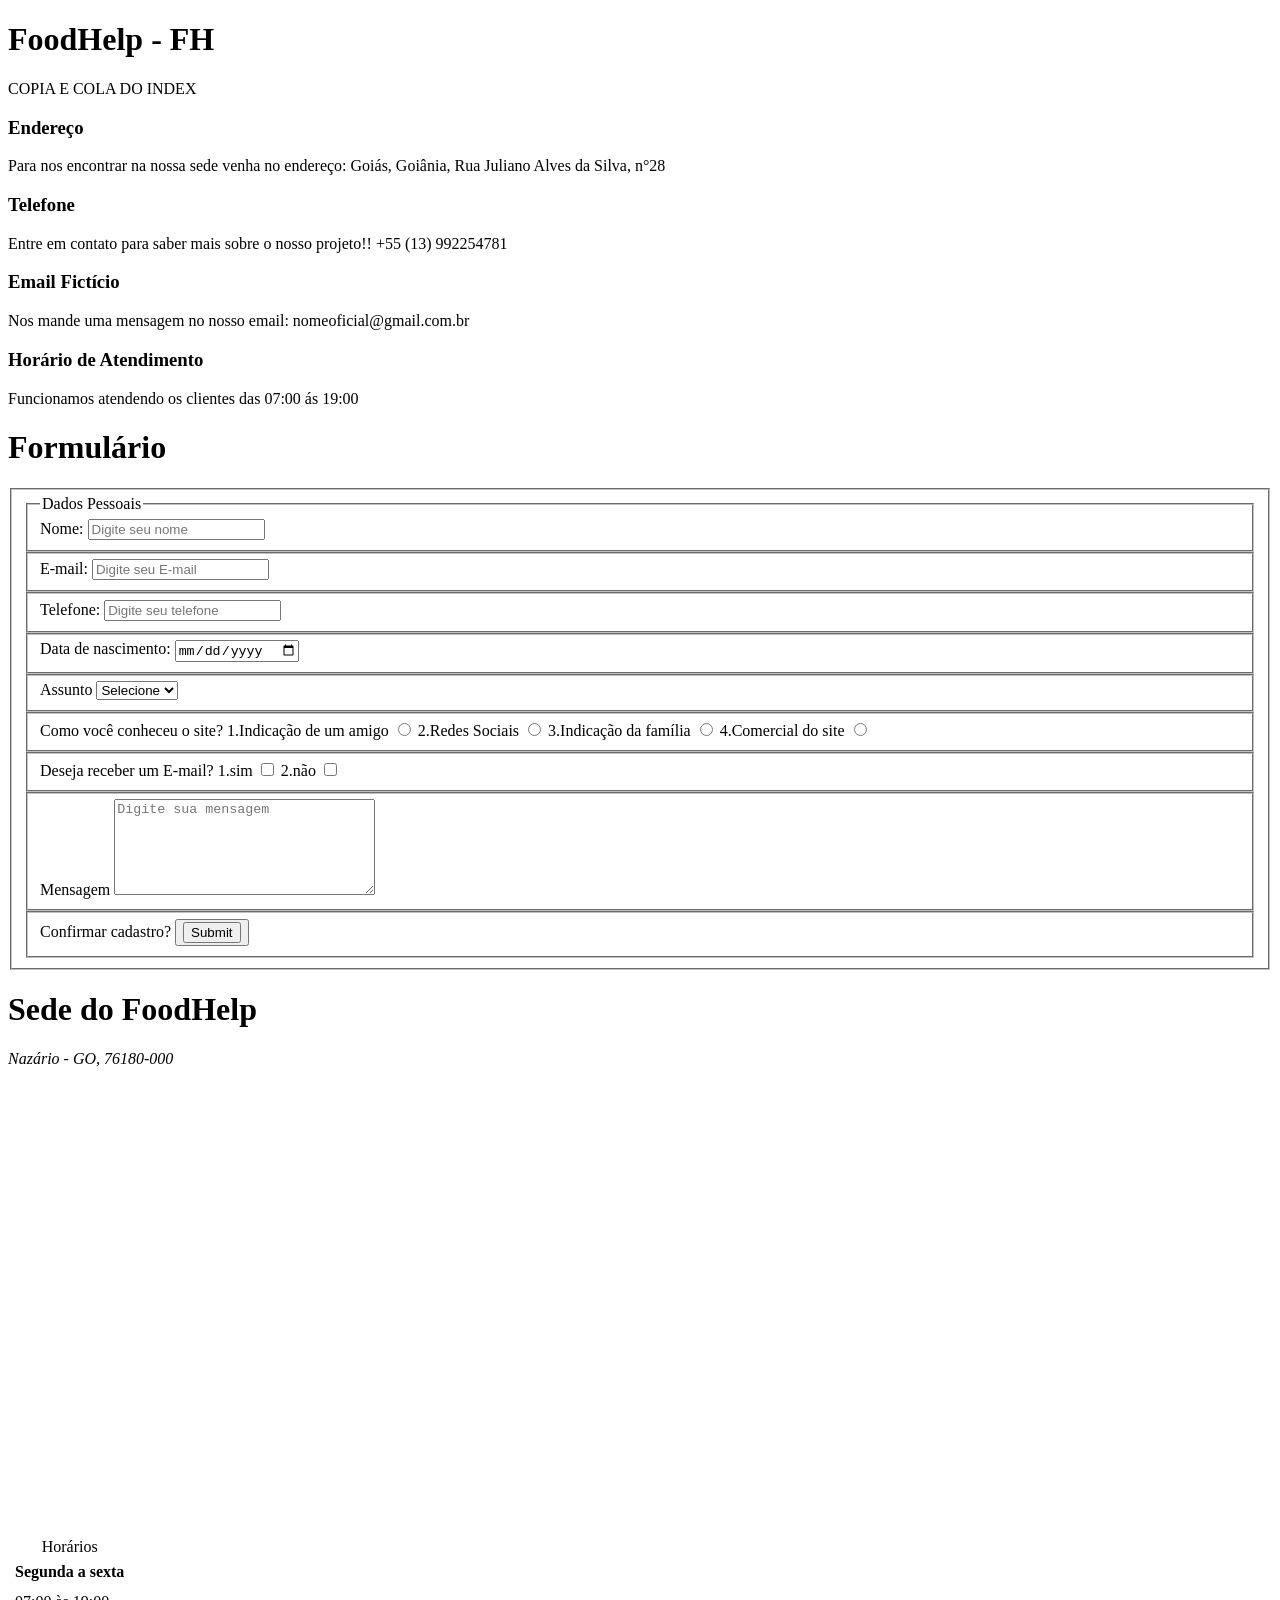
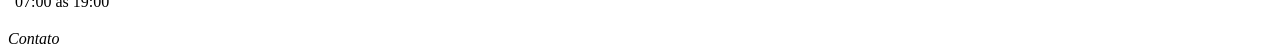
==== contato.html @ c270ea3e "contato contato v4" ====
<!DOCTYPE html>
<html lang="pt-br">
<head>
    <meta charset="UTF-8">
    <meta name="viewport" content="width=device-width, initial-scale=1.0">
    <title>FH - FoodHelp</title>
    <link rel="stylesheet" href="contato-style.css">
</head>
<body>
    <!--
- Atributos: min, max




    -->
    <div>
        <h1>FoodHelp - FH</h1>
        <p>COPIA E COLA DO INDEX</p>
        <h3>Endereço</h3>
        <p>Para nos encontrar na nossa sede venha no endereço: Goiás, Goiânia, Rua Juliano Alves da Silva, n°28</p>
        <h3>Telefone</h3>
        <p>Entre em contato para saber mais sobre o nosso projeto!! +55 (13) 992254781</p>
        <h3>Email Fictício</h3>
        <p> Nos mande uma mensagem no nosso email: nomeoficial@gmail.com.br</p>
        <h3>Horário de Atendimento</h3>
        <p>Funcionamos atendendo os clientes das 07:00 ás 19:00</p>
    </div>
    <header>
       <h1> Formulário</h1> 
    </header>
    <main>
        <div>
           <form>
            <fieldset>

            <fieldset>
            <legend>Dados Pessoais</legend>

            <label for = "nome">Nome:</label>
            <input type = "text" id = "nome" placeholder="Digite seu nome"
            Nome="nome" required> 
            </fieldset>

            <fieldset>
            <label for = "email">E-mail:</label>
            <input type = "email" id = "email" placeholder="Digite seu E-mail"
            E-mail="email" required> 
            </fieldset>

            <fieldset>
            <label for = "telefone">Telefone:</label>
            <input type = "tel" id = "telefone" placeholder="Digite seu telefone"
            Telefone="telefone" required> 
            </fieldset>

            <fieldset>
            <label for = "data">Data de nascimento:</label>
            <input type = "date" id = "data"
            tdate="data" required> 
            </fieldset>

            <fieldset>
            <label for="assunto">Assunto</label>
            <select name="assunto" id="denuncia">
            <option value ="selecione" >Selecione</option>
            <option value ="voluntario">Voluntário</option>
            <option value ="parceria">Parceria</option>
            <option value ="Imprensa">Imprensa</option>
            <option value ="denuncia">Denuncia</option>
            <option value ="ong">ONG</option>
            </select>
            </fieldset>

            <fieldset>
            <label for = "motivo">Como você conheceu o site? 1.Indicação de um amigo</label>
            <input type = "radio" id="motivo" name="Motivo">
            <label for = "Redes-sociais">2.Redes Sociais</label>
            <input type="radio" id="Redes-sociais" name="Motivo"> 
            <label for = "ind-fami">3.Indicação da família</label>
            <input type="radio" id="ind-fami" name="Motivo"> 
            <label for = "Comercial">4.Comercial do site</label>
            <input type="radio" id="Comercial" name="Motivo"> 
            </fieldset>

            <fieldset>
            <label for = "letter">Deseja receber um E-mail? 1.sim</label>
            <input type="checkbox" id="letter" name="Motivo"> 
            <label for = "letter">2.não</label>
            <input type="checkbox" id="letter" name="Motivo"> 
            </fieldset>

            <fieldset>
            <label for="mensagem">Mensagem</label>
            <textarea name="mensagem" id="mensagem" cols="30" rows="6" placeholder="Digite sua mensagem"></textarea>
            </fieldset>

            <fieldset>
            <label for="enviar">Confirmar cadastro?</label>
            <button>
            <input type="submit" id="enviar">
            </button>
            </fieldset>

            </fieldset>

            
           </form>
        </div>
        <div>
             <h1>
                
                    Sede do FoodHelp
                
             </h1>
            <p><address>Nazário - GO, 76180-000</address></p>
            <iframe src="https://www.google.com/maps/embed?pb=!1m18!1m12!1m3!1d15295.247071002786!2d-49.89737468559034!3d-16.58597983175588!2m3!1f0!2f0!3f0!3m2!1i1024!2i768!4f13.1!3m3!1m2!1s0x935e052dd9296b67%3A0x4b4ffd370a15070d!2sNaz%C3%A1rio%2C%20GO%2C%2076180-000!5e0!3m2!1spt-BR!2sbr!4v1782132906008!5m2!1spt-BR!2sbr" width="600" height="450" style="border:0;" allowfullscreen="" loading="lazy" referrerpolicy="no-referrer-when-downgrade" title="sede-do-fh"></iframe>
        </div>
        <div>
            <table cellspacing="2px" cellpadding="5px">
                <caption>Horários</caption>
                <thead class="TheadT">
                    <tr>
                        <th>
                            Segunda a sexta
                        </th>
                    </tr>
                </thead>
                <tbody class="TbodyT">
                    <tr>
                        <td>07:00 às 19:00</td>
                    </tr>
                </tbody>
                <tfoot class="TfootT">
                    <tr>
                        <td></td>
                    </tr>
                </tfoot>
            </table>
        </div>
    </main>
    <footer>
        <address>Contato</address>
    </footer>
</body>
</html>
---- contato-style.css ----
.TheadT {
    border: solid
}
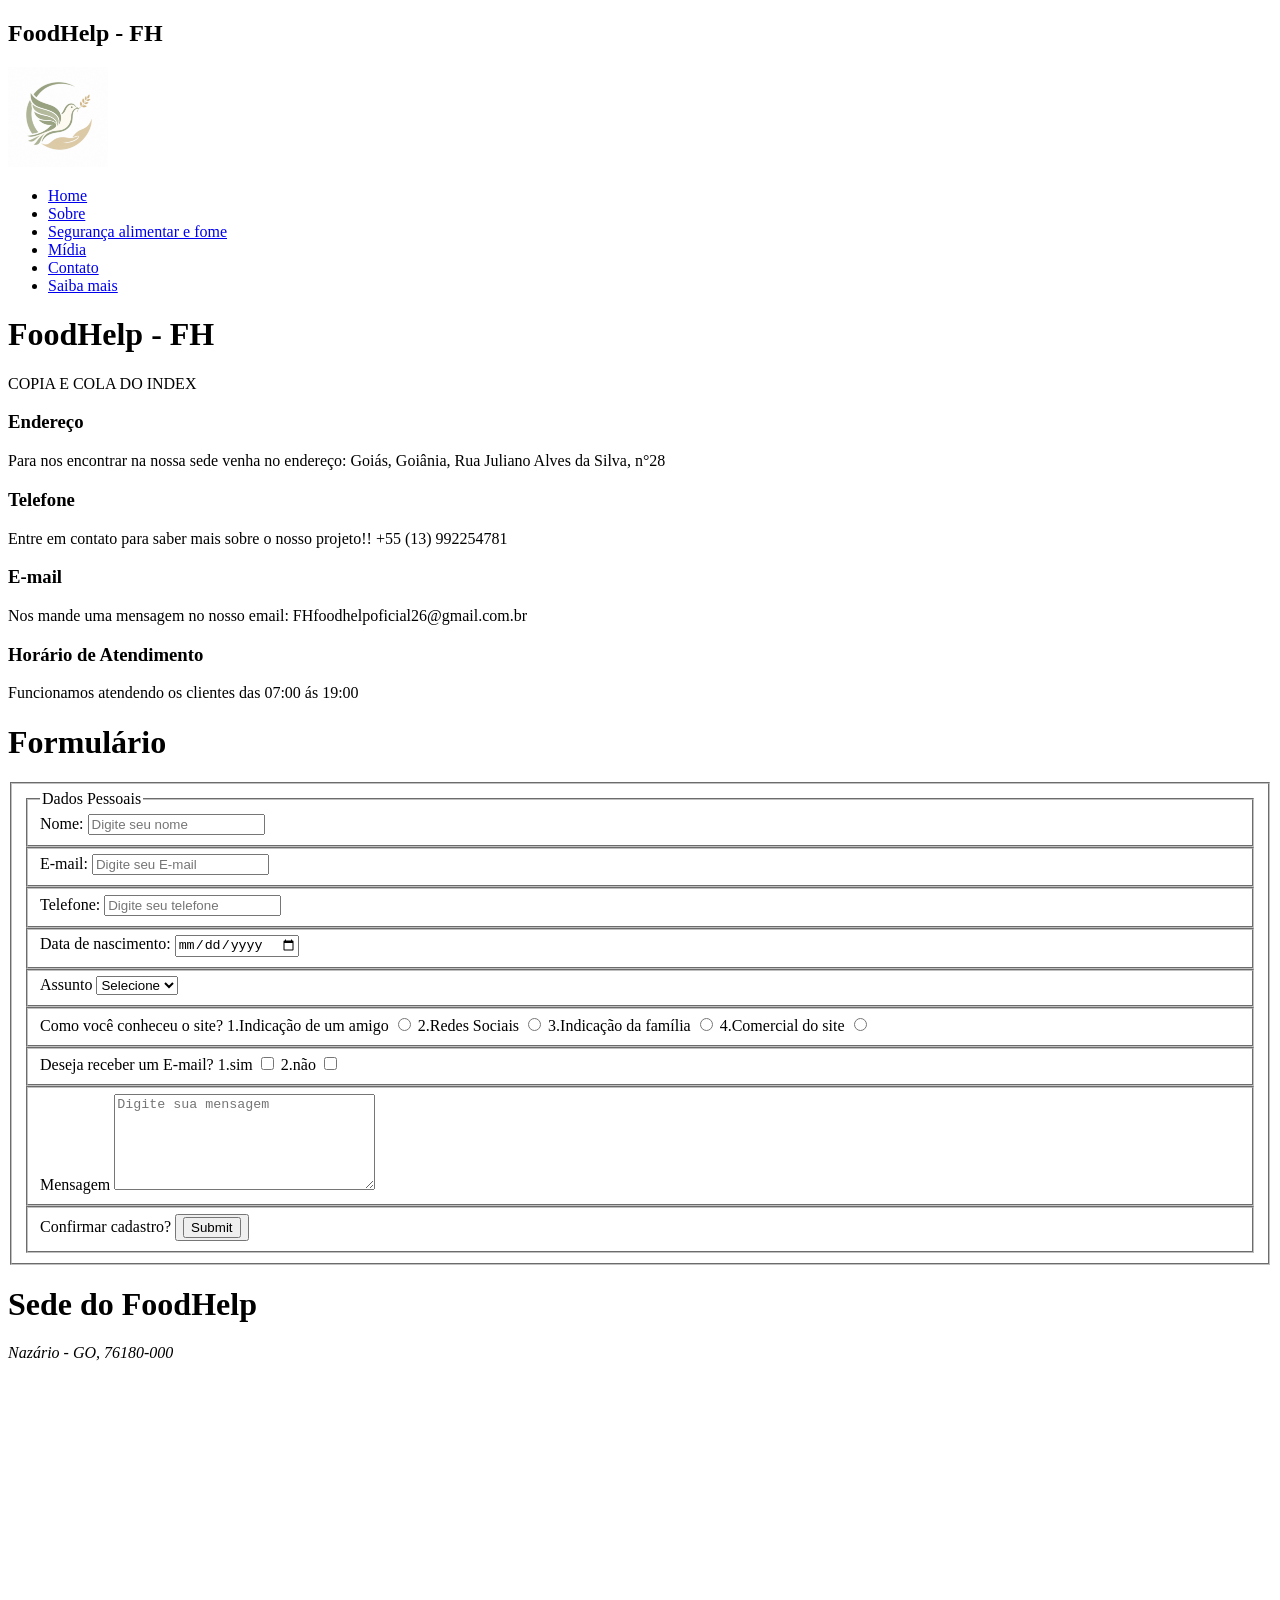
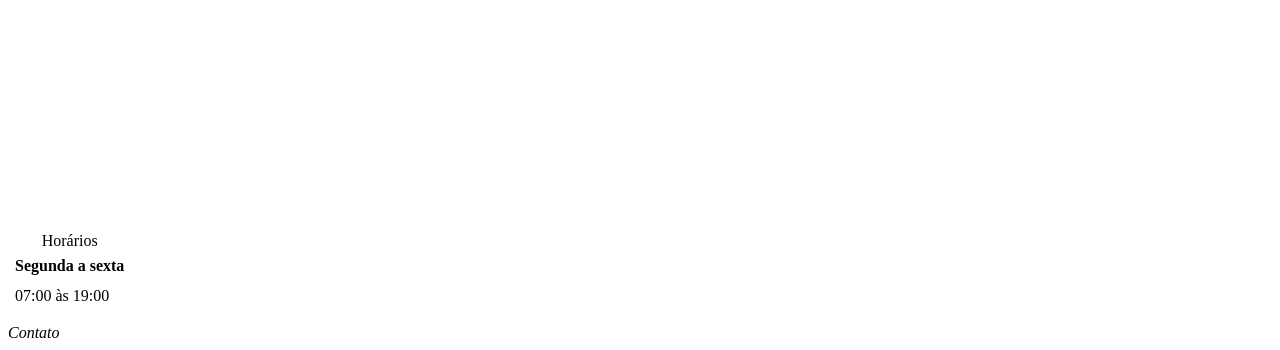
==== commit cdb15adb: "contato.html V5" ====
--- a/contato.html
+++ b/contato.html
@@ -14,23 +14,47 @@
 
 
     -->
-    <div>
-        <h1>FoodHelp - FH</h1>
-        <p>COPIA E COLA DO INDEX</p>
-        <h3>Endereço</h3>
-        <p>Para nos encontrar na nossa sede venha no endereço: Goiás, Goiânia, Rua Juliano Alves da Silva, n°28</p>
-        <h3>Telefone</h3>
-        <p>Entre em contato para saber mais sobre o nosso projeto!! +55 (13) 992254781</p>
-        <h3>Email Fictício</h3>
-        <p> Nos mande uma mensagem no nosso email: nomeoficial@gmail.com.br</p>
-        <h3>Horário de Atendimento</h3>
-        <p>Funcionamos atendendo os clientes das 07:00 ás 19:00</p>
-    </div>
+    
     <header>
-       <h1> Formulário</h1> 
+
+        <section class="P-inline">
+            <h1>
+                <!-- Nome do projeto/ site-->
+                FoodHelp - FH
+            </h1>
+        </section>
+        <section class="fh-image"><img src="Imgs/WhatsApp Image 2026-06-17 at 07.57.43.jpeg" alt="FH-Image" class="fh-imageB"></section>
+        <section class="Links">
+            <nav>
+                <ul>
+                    <li><a href="index.html">Home</a></li>
+                    <li><a href="sobre.html">Sobre</a></li>
+                    <li><a href="tema.html">Segurança alimentar e fome</a></li>
+                    <li><a href="midia.html">Mídia</a></li>
+                    <li><a href="contato.html">Contato</a></li>
+                    <li><a href="extra.html">Saiba mais</a></li>
+                </ul>
+            </nav>
+        </section>
+
+
+        <div>
+            <h1>FoodHelp - FH</h1>
+            <p>COPIA E COLA DO INDEX</p>
+            <h3>Endereço</h3>
+            <p>Para nos encontrar na nossa sede venha no endereço: Goiás, Goiânia, Rua Juliano Alves da Silva, n°28</p>
+            <h3>Telefone</h3>
+            <p>Entre em contato para saber mais sobre o nosso projeto!! +55 (13) 992254781</p>
+            <h3>E-mail</h3>
+            <p> Nos mande uma mensagem no nosso email: FHfoodhelpoficial26@gmail.com.br</p>
+            <h3>Horário de Atendimento</h3>
+            <p>Funcionamos atendendo os clientes das 07:00 ás 19:00</p>
+        </div>
+       
     </header>
     <main>
         <div>
+            <h1> Formulário</h1> 
            <form>
             <fieldset>
 
--- a/contato-style.css
+++ b/contato-style.css
@@ -1,3 +1,10 @@
 .TheadT {
     border: solid
+}
+
+.fh-imageB {
+    min-width: 50px;
+    max-width: 100px;
+    min-height: 50px;
+    max-height: 100px;
 }
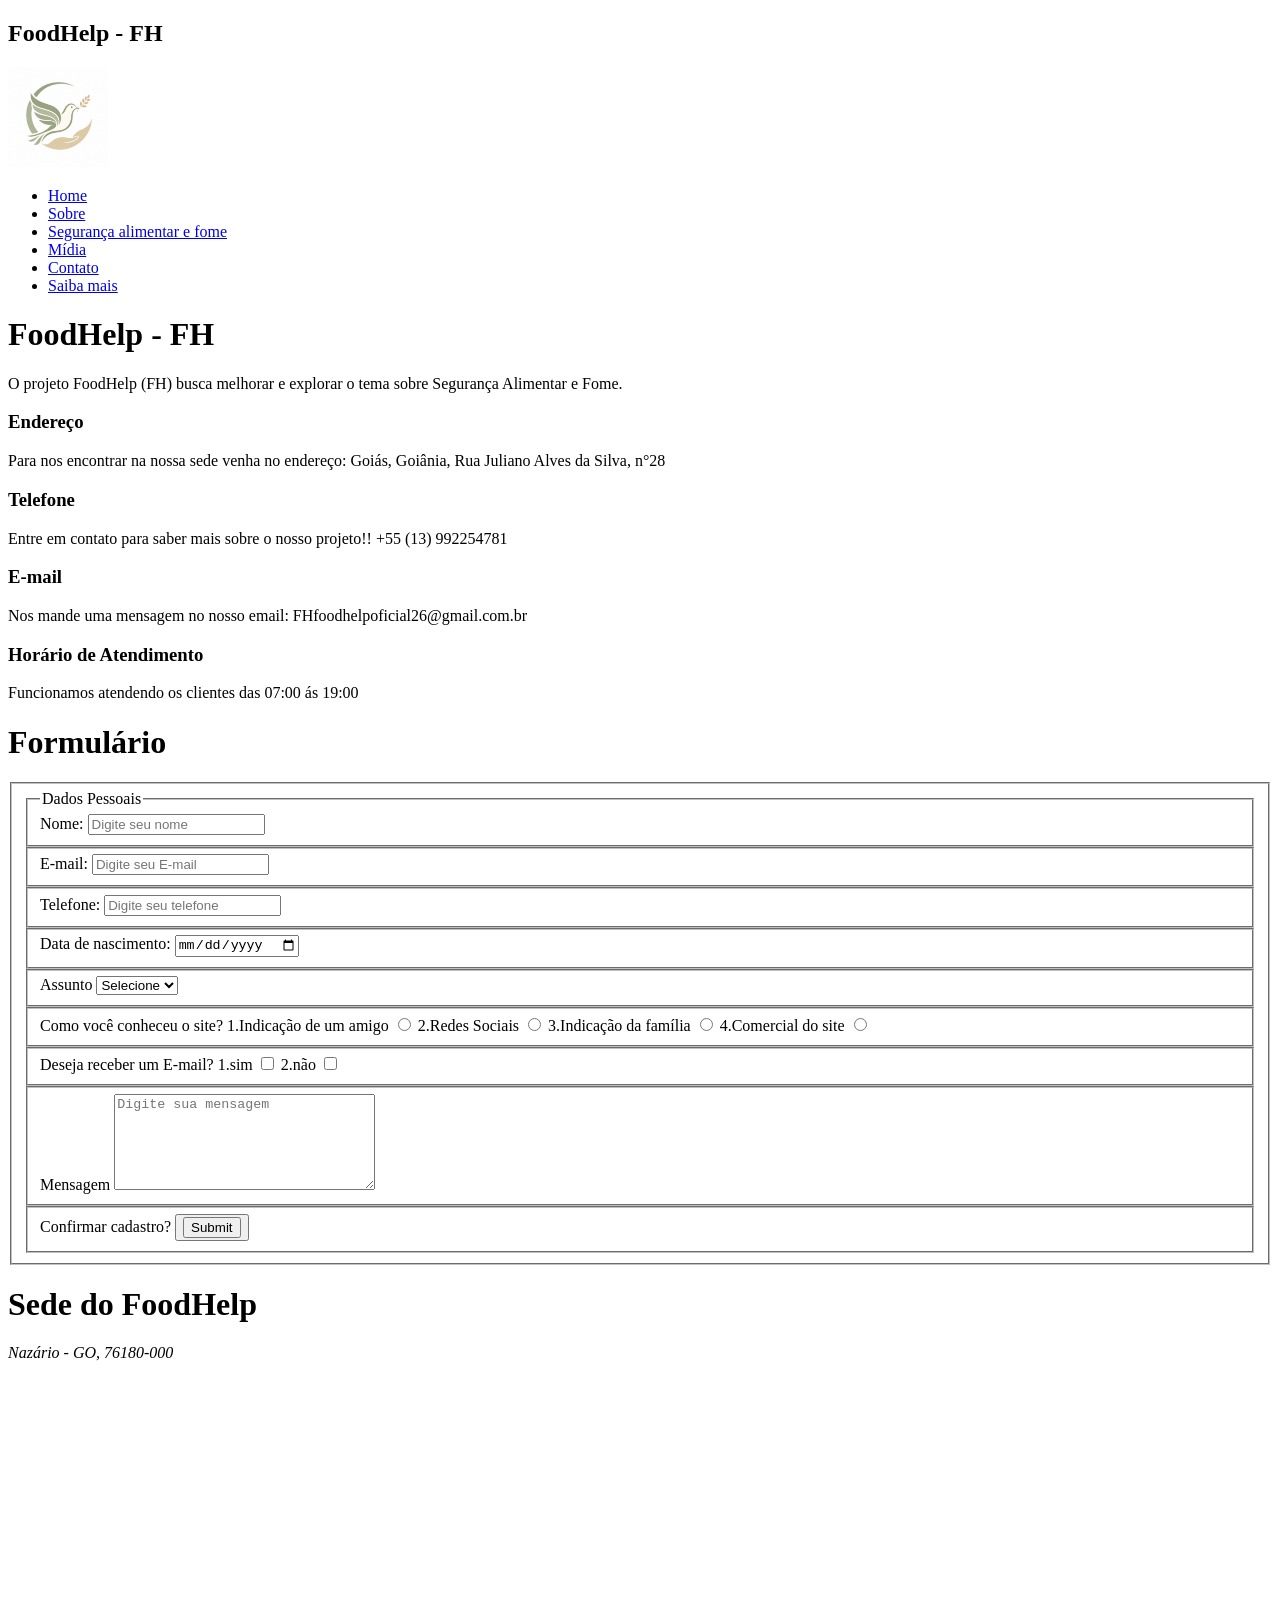
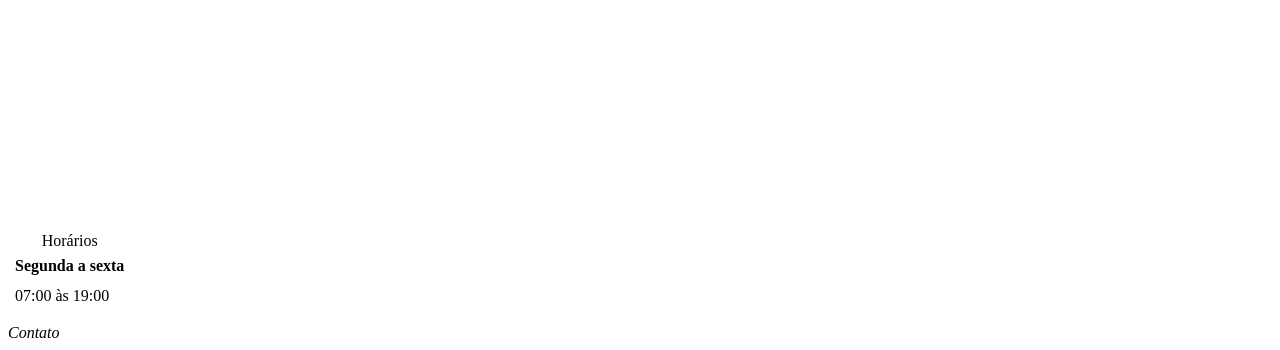
==== commit 8fd91cb3: "contato.html V5.1" ====
--- a/contato.html
+++ b/contato.html
@@ -40,7 +40,9 @@
 
         <div>
             <h1>FoodHelp - FH</h1>
-            <p>COPIA E COLA DO INDEX</p>
+            <p>
+                O projeto FoodHelp (FH) busca melhorar e explorar o tema sobre Segurança Alimentar e Fome.
+            </p>
             <h3>Endereço</h3>
             <p>Para nos encontrar na nossa sede venha no endereço: Goiás, Goiânia, Rua Juliano Alves da Silva, n°28</p>
             <h3>Telefone</h3>
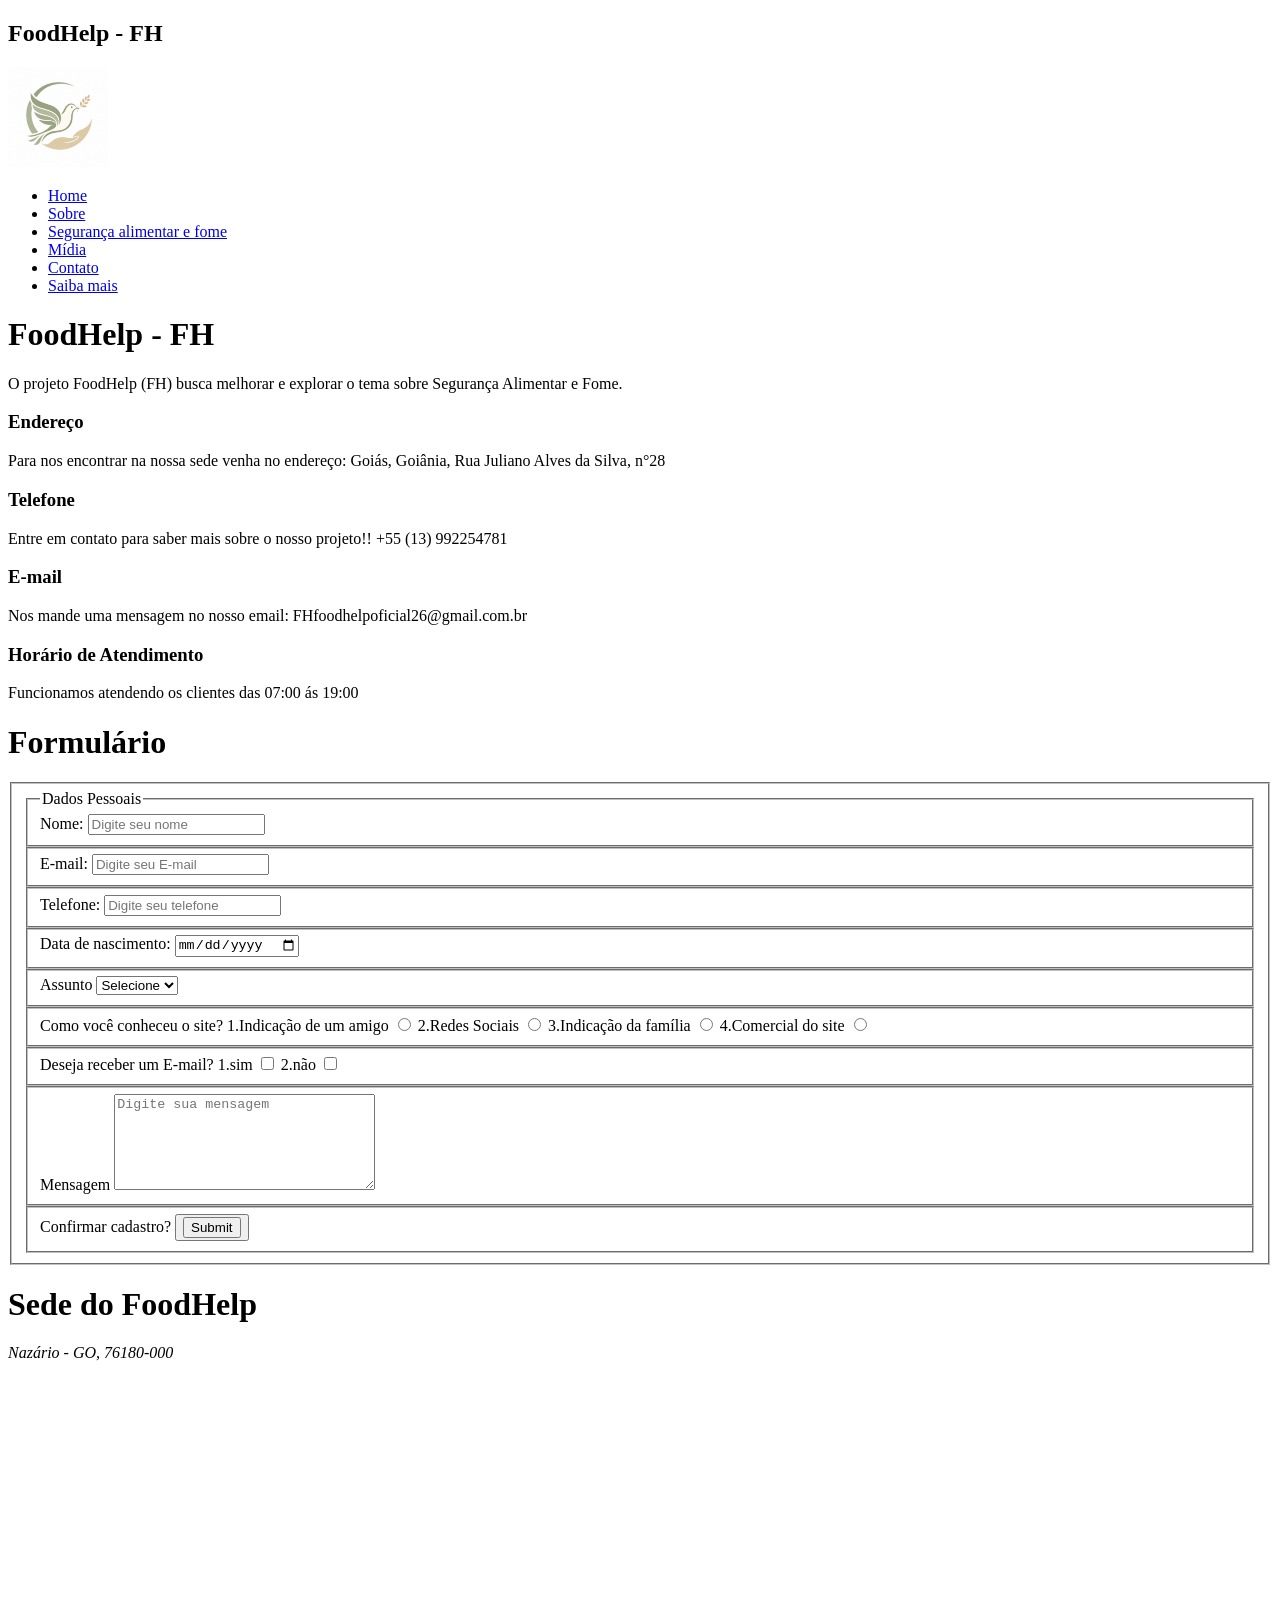
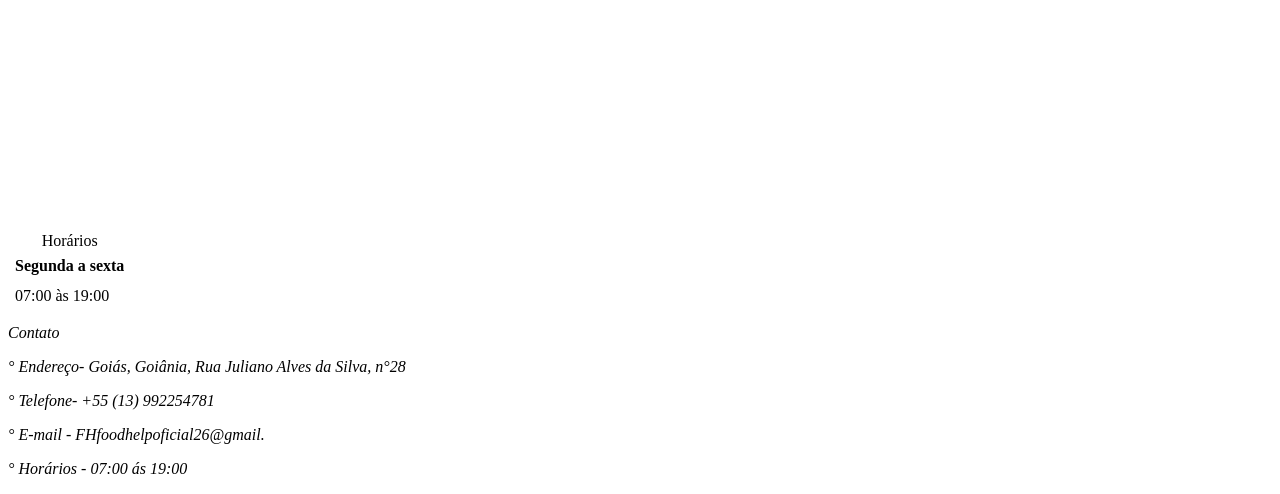
==== commit 563bffa0: "contato.html V5.2" ====
--- a/contato.html
+++ b/contato.html
@@ -166,7 +166,13 @@
         </div>
     </main>
     <footer>
-        <address>Contato</address>
+        <address>
+            Contato
+            <p>° Endereço- Goiás, Goiânia, Rua Juliano Alves da Silva, n°28</p>
+            <p>° Telefone- +55 (13) 992254781</p>
+            <p>° E-mail - FHfoodhelpoficial26@gmail.</p>
+            <p>° Horários - 07:00 ás 19:00</p>
+        </address>
     </footer>
 </body>
 </html>
--- a/contato-style.css
+++ b/contato-style.css
@@ -7,4 +7,4 @@
     max-width: 100px;
     min-height: 50px;
     max-height: 100px;
-}+}
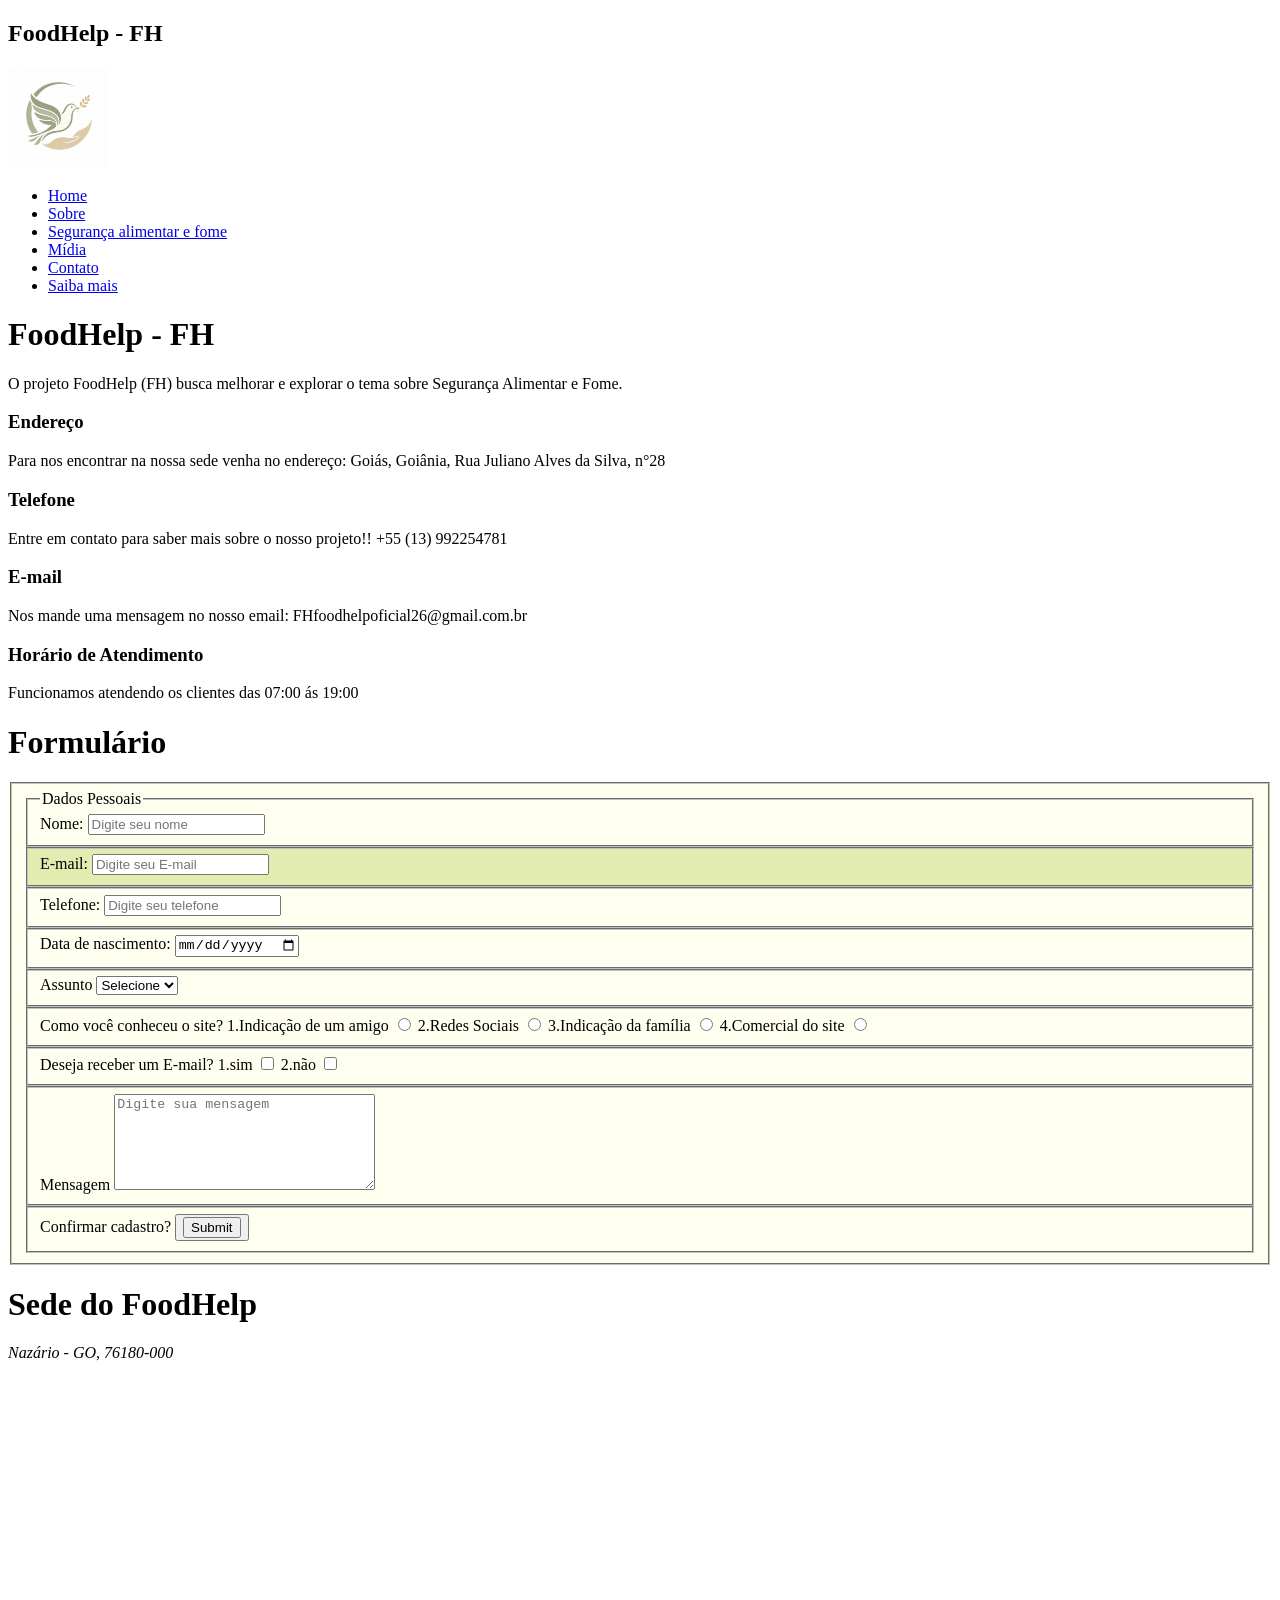
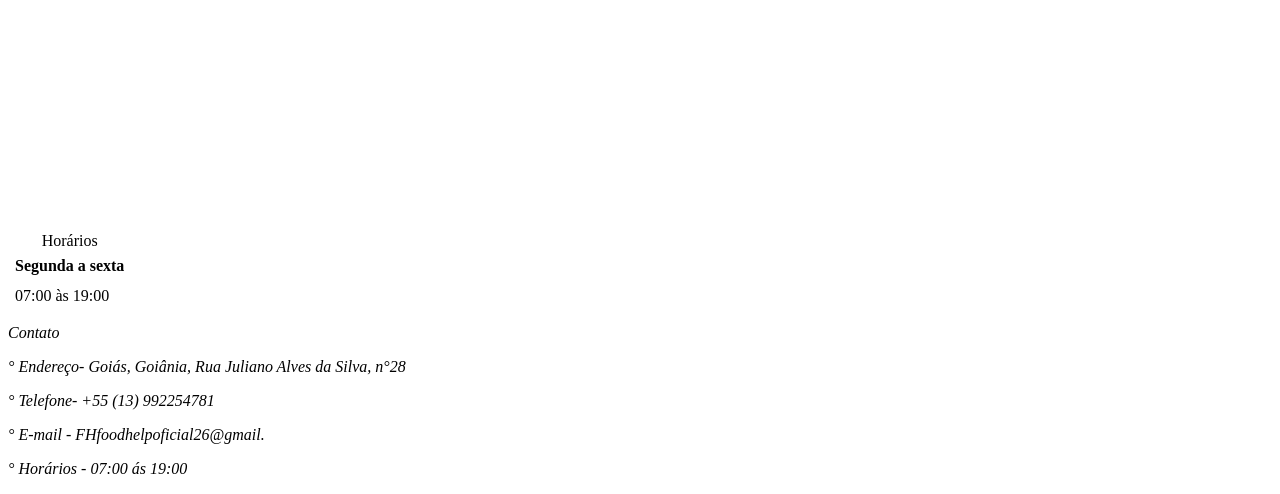
==== commit 87f0911a: "contato.html V6" ====
--- a/contato.html
+++ b/contato.html
@@ -57,7 +57,7 @@
     <main>
         <div>
             <h1> Formulário</h1> 
-           <form>
+           <form class="form">
             <fieldset>
 
             <fieldset>
@@ -68,7 +68,7 @@
             Nome="nome" required> 
             </fieldset>
 
-            <fieldset>
+            <fieldset class="email">
             <label for = "email">E-mail:</label>
             <input type = "email" id = "email" placeholder="Digite seu E-mail"
             E-mail="email" required> 
--- a/contato-style.css
+++ b/contato-style.css
@@ -8,3 +8,10 @@
     min-height: 50px;
     max-height: 100px;
 }
+
+.form {
+    background-color: rgb(255, 255, 240);
+}
+.email {
+    background-color: rgba(160, 190, 22, 0.295);
+}
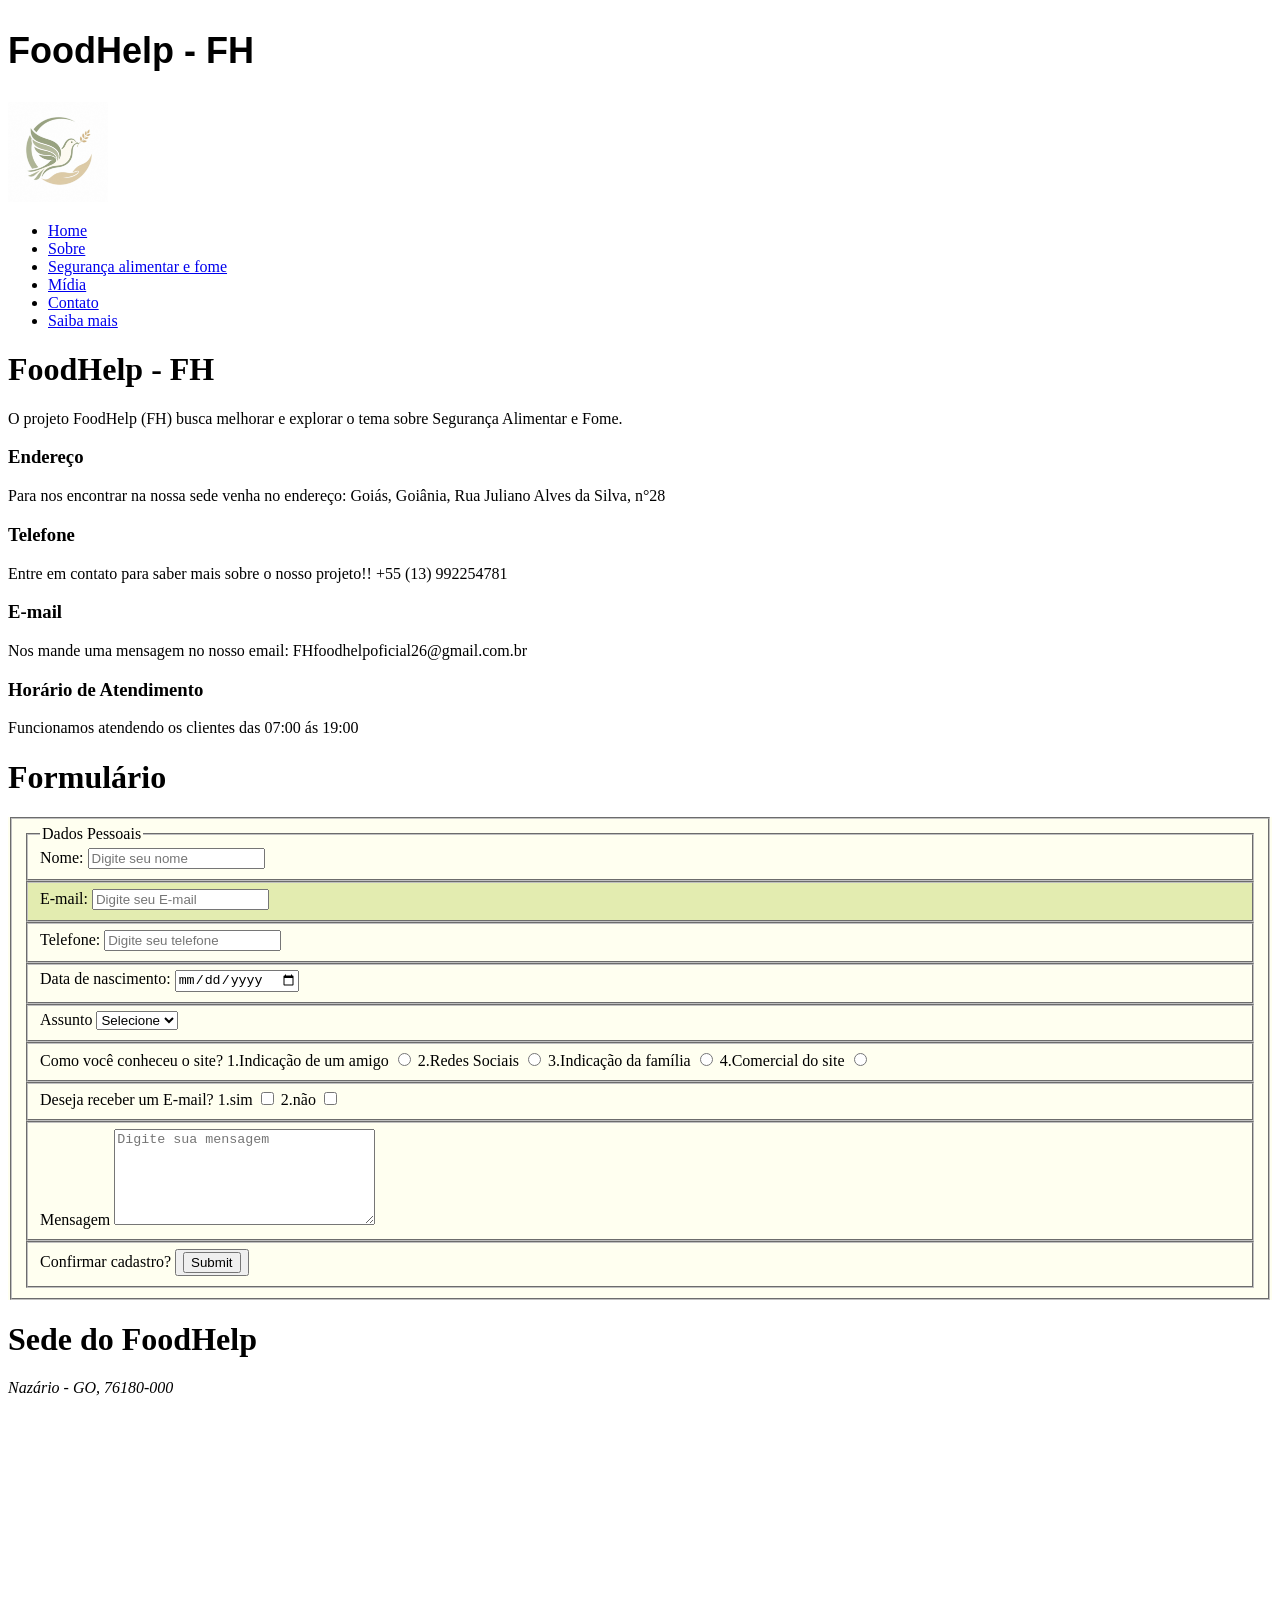
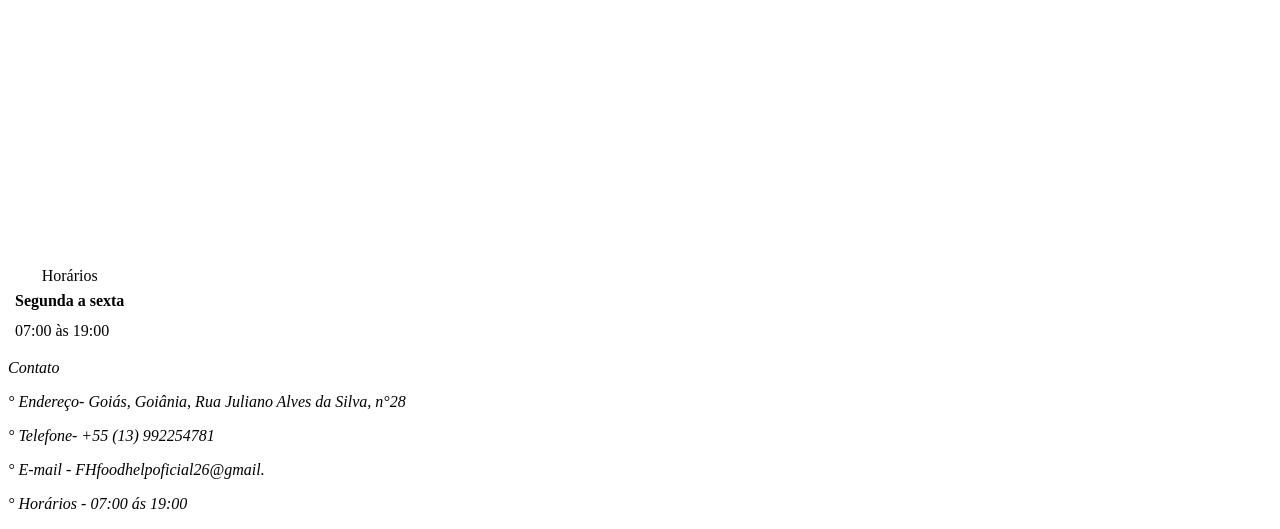
==== commit e2098566: "FH-FoodHelp Junção dos htmls e css. V1" ====
--- a/contato.html
+++ b/contato.html
@@ -4,7 +4,7 @@
     <meta charset="UTF-8">
     <meta name="viewport" content="width=device-width, initial-scale=1.0">
     <title>FH - FoodHelp</title>
-    <link rel="stylesheet" href="contato-style.css">
+    <link rel="stylesheet" href="FH-style.css">
 </head>
 <body>
     <!--
--- a/FH-style.css
+++ b/FH-style.css
@@ -0,0 +1,131 @@
+@charset "UTF-8";
+
+:root {
+  --fonto-C: italic;
+  --fonte: Arial, sans-serif;
+  --extratitulo: 24px;
+  --titulo: 20px;
+  --subtitulo: 18px;
+  --texto: 16px;
+  --comentario: 14px;
+}
+
+.fh-imageB {
+    width:50%;
+}
+
+.Resalva {
+    font-style: var(--fonto-C);
+    font-size: var(--comentario);
+}
+
+.Hero {
+    padding: 5px;
+    background-image: linear-gradient(yellow,beige);
+    background-size: cover;
+    background-position: center;
+    border: black 2px solid;
+    width: auto;
+}
+
+.P-inline {
+    font-family: var(--fonte);
+    font-size: var(--extratitulo);
+    font-weight: bold;
+}
+
+.F-inline {
+    font-family: var(--fonte);
+    font-size: var(--extratitulo);
+}
+
+.Botao-CTA {
+    color: black;
+    font-family: var(--fonte);
+    text-decoration: none;
+    display: inline-block;
+    padding: 10px 16px;
+    background-color: beige;
+    border: 1px solid black;
+}
+
+.HTitle {
+    font-family: var(--fonte);
+    font-size: clamp(2rem, 4vw, 3.5rem);
+    font-weight: bold;
+}
+
+.HStitle {
+    font-family: var(--fonte);
+    font-size: var(--subtitulo);
+    font-weight:lighter;
+}
+
+.DCardtitle {
+    font-family: var(--fonte);
+    font-size: var(--titulo);
+    font-weight: bold;
+}
+
+.DCardtext {
+    font-family: var(--fonte);
+    font-size: var(--subtitulo);
+}
+
+.BQ {
+    font-family: var(--fonte);
+    font-size: var(--comentario);
+}
+
+.Destaque {
+    display: grid;
+    grid-template-columns: repeat(auto-fill, minmax(250px, 1fr));
+    gap: 10px;
+    background-image: linear-gradient(beige,yellow);
+    background-size: cover;
+    background-position: center;
+    border: black 2px solid;
+}
+
+.DCard1,
+.DCard2,
+.DCard3,
+.DCard4 {
+    margin: 5px;
+    padding: 10px;
+    min-width: 20px;
+    max-width: none;
+    display: block;
+}
+
+.Links a:hover,
+.DCard1:hover,
+.DCard2:hover,
+.DCard3:hover,
+.DCard4:hover {
+    opacity: 0.8;
+    transition: 0.3s;
+}
+
+.Rodape {
+    display: block;
+    position: static;
+}
+
+.TheadT {
+    border: solid
+}
+
+.fh-imageB {
+    min-width: 50px;
+    max-width: 100px;
+    min-height: 50px;
+    max-height: 100px;
+}
+
+.form {
+    background-color: rgb(255, 255, 240);
+}
+.email {
+    background-color: rgba(160, 190, 22, 0.295);
+}
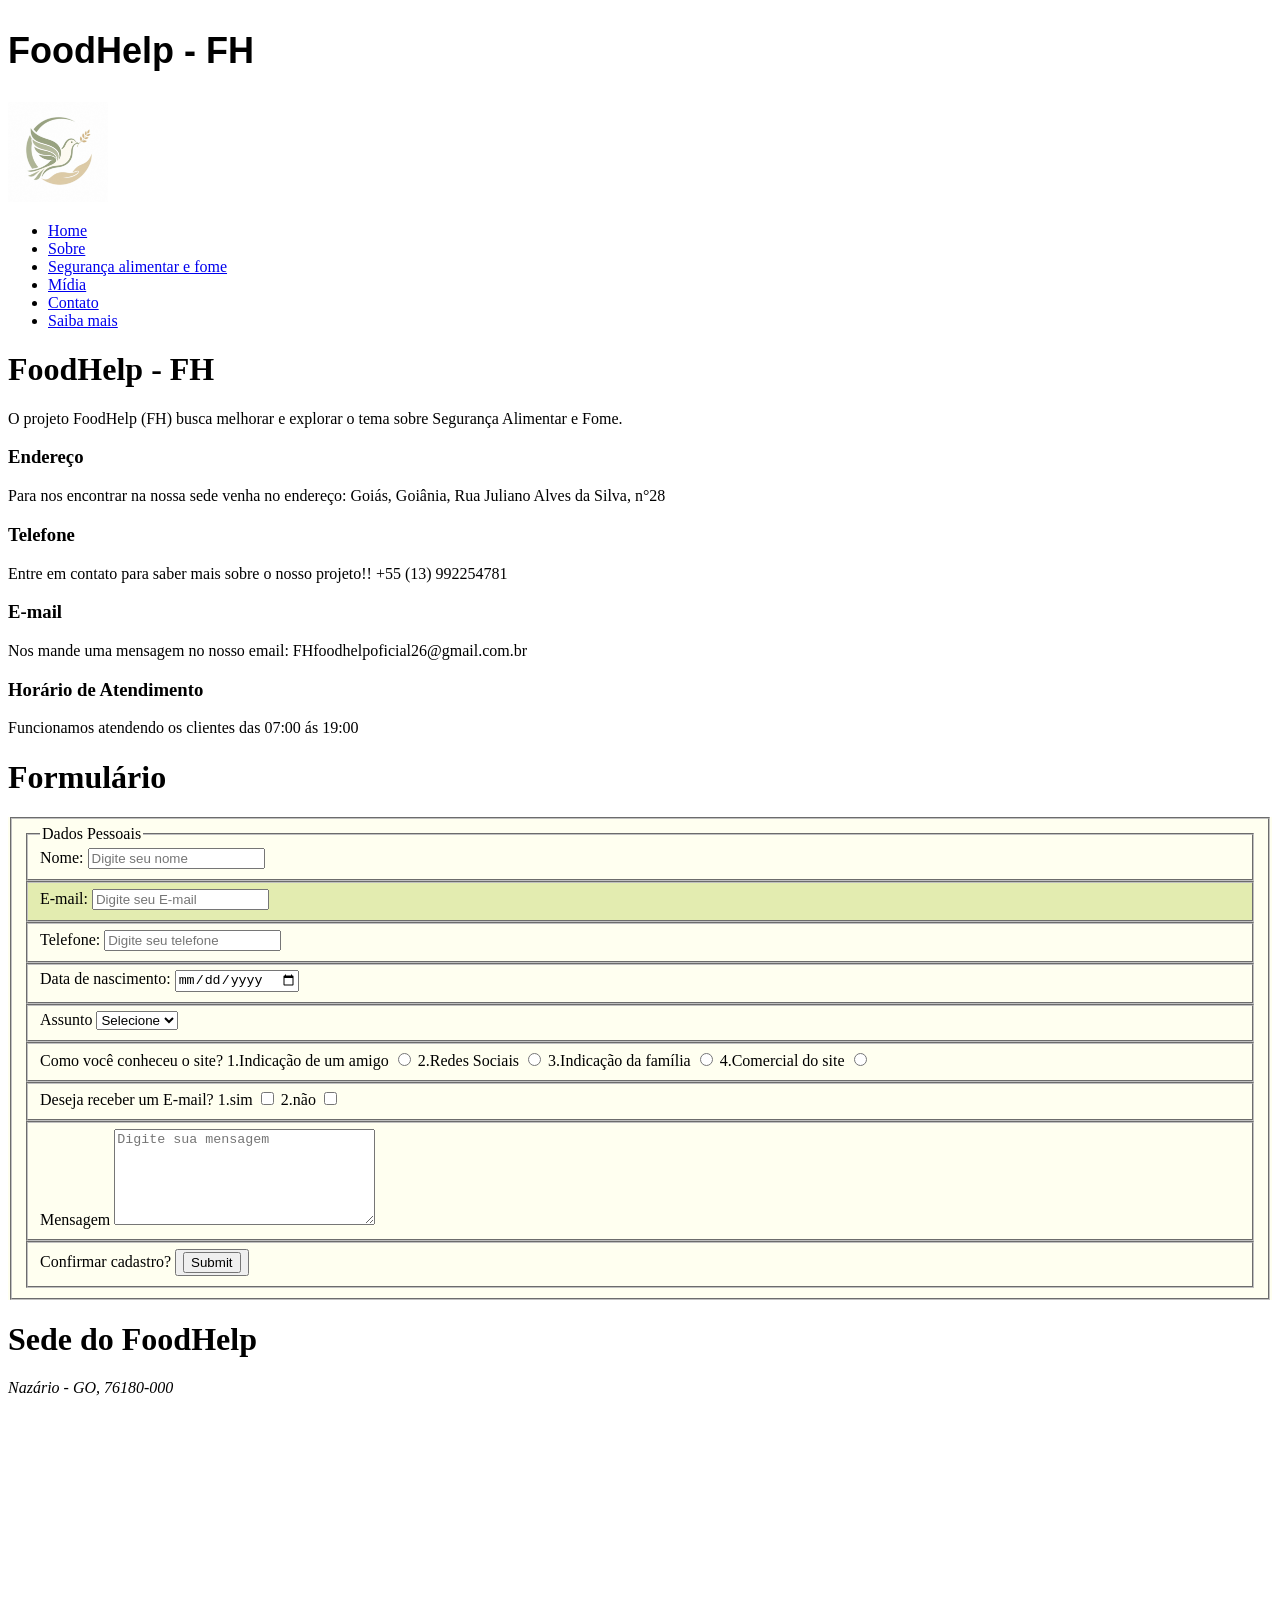
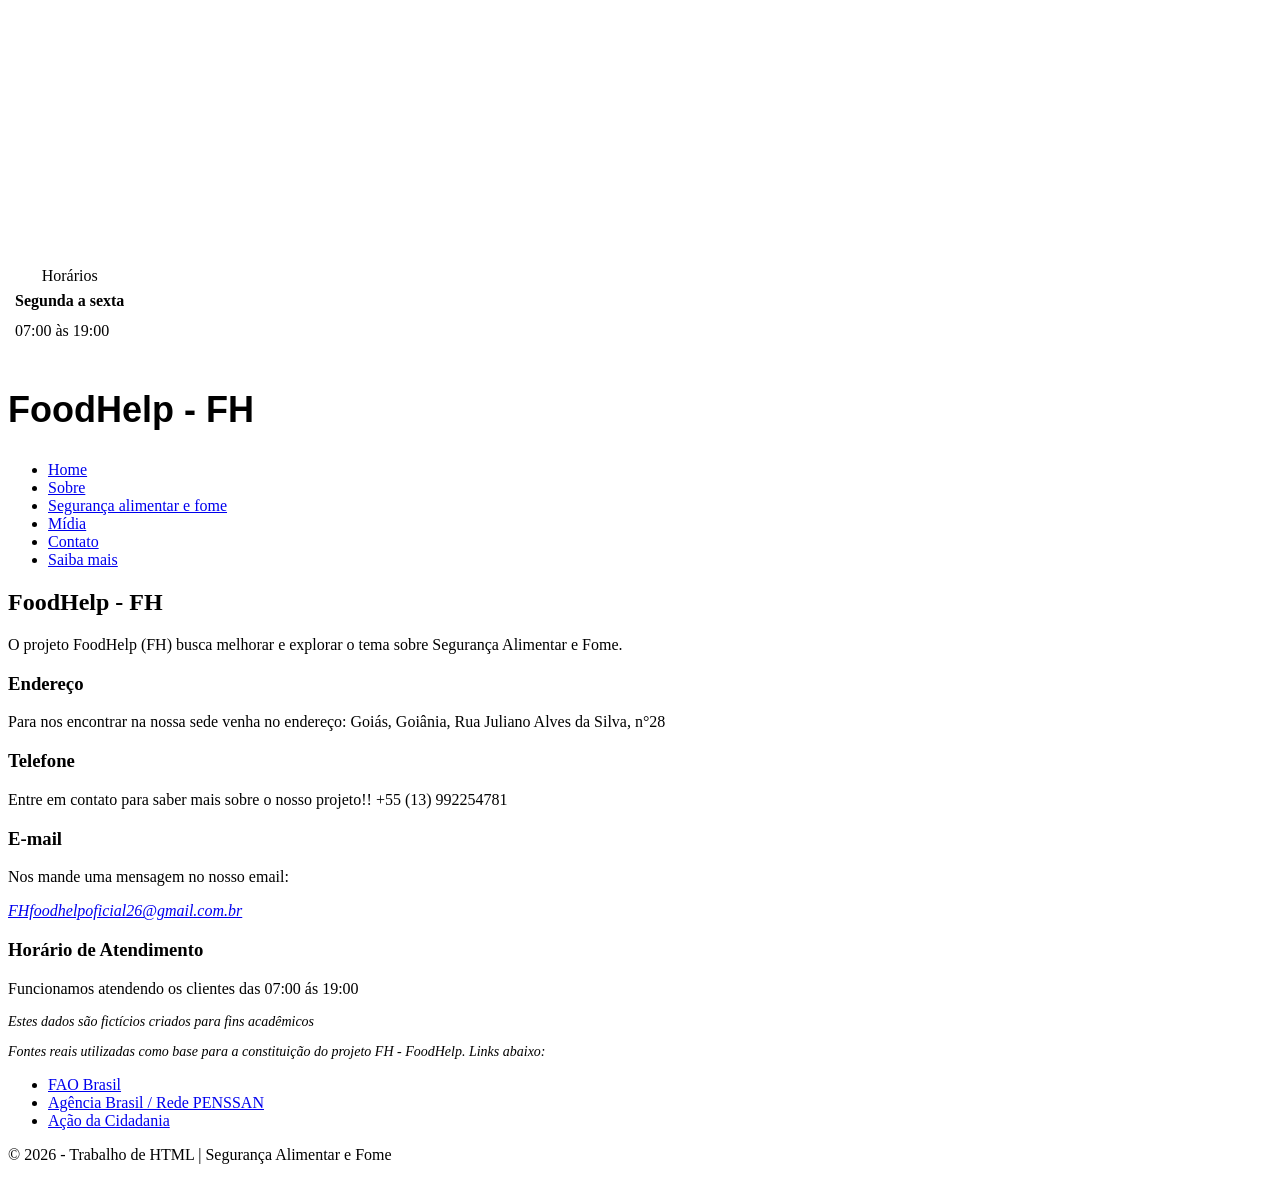
==== commit b0dde28e: "FH - FoodHelp Todos os trabalhos. V1.2" ====
--- a/contato.html
+++ b/contato.html
@@ -7,16 +7,7 @@
     <link rel="stylesheet" href="FH-style.css">
 </head>
 <body>
-    <!--
-- Atributos: min, max
-
-
-
-
-    -->
-    
     <header>
-
         <section class="P-inline">
             <h1>
                 <!-- Nome do projeto/ site-->
@@ -36,8 +27,8 @@
                 </ul>
             </nav>
         </section>
-
-
+    </header>
+    <main>
         <div>
             <h1>FoodHelp - FH</h1>
             <p>
@@ -52,9 +43,6 @@
             <h3>Horário de Atendimento</h3>
             <p>Funcionamos atendendo os clientes das 07:00 ás 19:00</p>
         </div>
-       
-    </header>
-    <main>
         <div>
             <h1> Formulário</h1> 
            <form class="form">
@@ -166,13 +154,104 @@
         </div>
     </main>
     <footer>
-        <address>
-            Contato
-            <p>° Endereço- Goiás, Goiânia, Rua Juliano Alves da Silva, n°28</p>
-            <p>° Telefone- +55 (13) 992254781</p>
-            <p>° E-mail - FHfoodhelpoficial26@gmail.</p>
-            <p>° Horários - 07:00 ás 19:00</p>
-        </address>
+        <section class="Rodape">
+            <section class="F-inline">
+                <h2>
+                    FoodHelp - FH
+                </h2>
+            </section>
+            <section class="Links">
+                <nav>
+                    <ul>
+                        <li><a href="index.html">Home</a></li>
+                        <li><a href="sobre.html">Sobre</a></li>
+                        <li><a href="tema.html">Segurança alimentar e fome</a></li>
+                        <li><a href="midia.html">Mídia</a></li>
+                        <li><a href="contato.html">Contato</a></li>
+                        <li><a href="extra.html">Saiba mais</a></li>
+                    </ul>
+                </nav>
+            </section>
+            <section class="D-contato">
+                <div>
+                    <div>
+                        <h2>
+                            FoodHelp - FH
+                        </h2>
+                        <p>
+                            O projeto FoodHelp (FH) busca melhorar e explorar o tema sobre Segurança Alimentar e Fome.
+                        </p>
+                    </div>
+                    <div>
+                        <h3>
+                            Endereço
+                        </h3>
+                        <p>
+                            Para nos encontrar na nossa sede venha no endereço: Goiás, Goiânia, Rua Juliano Alves da Silva, n°28
+                        </p>
+                    </div>
+                    <div>
+                        <h3>
+                            Telefone
+                        </h3>
+                        <p>
+                            Entre em contato para saber mais sobre o nosso projeto!! +55 (13) 992254781
+                        </p>
+                    </div>
+                    <div>
+                        <h3>
+                            E-mail
+                        </h3>
+                        <p> 
+                            Nos mande uma mensagem no nosso email: <address><a href="mailto:FHfoodhelpoficial26@gmail.com.br">FHfoodhelpoficial26@gmail.com.br</a></address>
+                        </p>
+                    </div>
+                    <div>
+                        <h3>
+                            Horário de Atendimento
+                        </h3>
+                        <p>
+                            Funcionamos atendendo os clientes das 07:00 ás 19:00
+                        </p>
+                    </div>
+                </div>
+            </section>
+            <section class="Resalva">
+                <div>
+                    <p>
+                        Estes dados são fictícios criados para fins acadêmicos
+                    </p>
+                </div>
+                <div>
+                    <p>
+                        Fontes reais utilizadas como base para a constituição do projeto FH - FoodHelp. Links abaixo:
+                    </p>
+                </div>
+            </section>
+            <section class="Links-DadosR">
+                <nav>
+                    <ul>
+                        <li>
+                            <a href="https://www.fao.org/brasil/fao-no-brasil/brasil-em-resumo/pt/" target="_blank" rel="noopener noreferrer">
+                                FAO Brasil
+                            </a>
+                        </li>
+                        <li>
+                            <a href="https://agenciabrasil.ebc.com.br/geral/noticia/2022-06/pesquisa-aponta-que-fome-atinge-331-milhoes-de-pessoas-no-pais" target="_blank" rel="noopener noreferrer">
+                                Agência Brasil / Rede PENSSAN
+                            </a>
+                        </li>
+                        <li>
+                            <a href="https://www.acaodacidadania.org.br/fundo-betinho" target="_blank" rel="noopener noreferrer">
+                                Ação da Cidadania
+                            </a>
+                        </li>
+                    </ul>
+                </nav> 
+            </section>
+
+            <p>&copy; 2026 - Trabalho de HTML | Segurança Alimentar e Fome</p>
+        </section>
     </footer>
 </body>
 </html>
--- a/FH-style.css
+++ b/FH-style.css
@@ -128,4 +128,9 @@
 }
 .email {
     background-color: rgba(160, 190, 22, 0.295);
+}
+
+.img1p {
+    display: block;
+    
 }
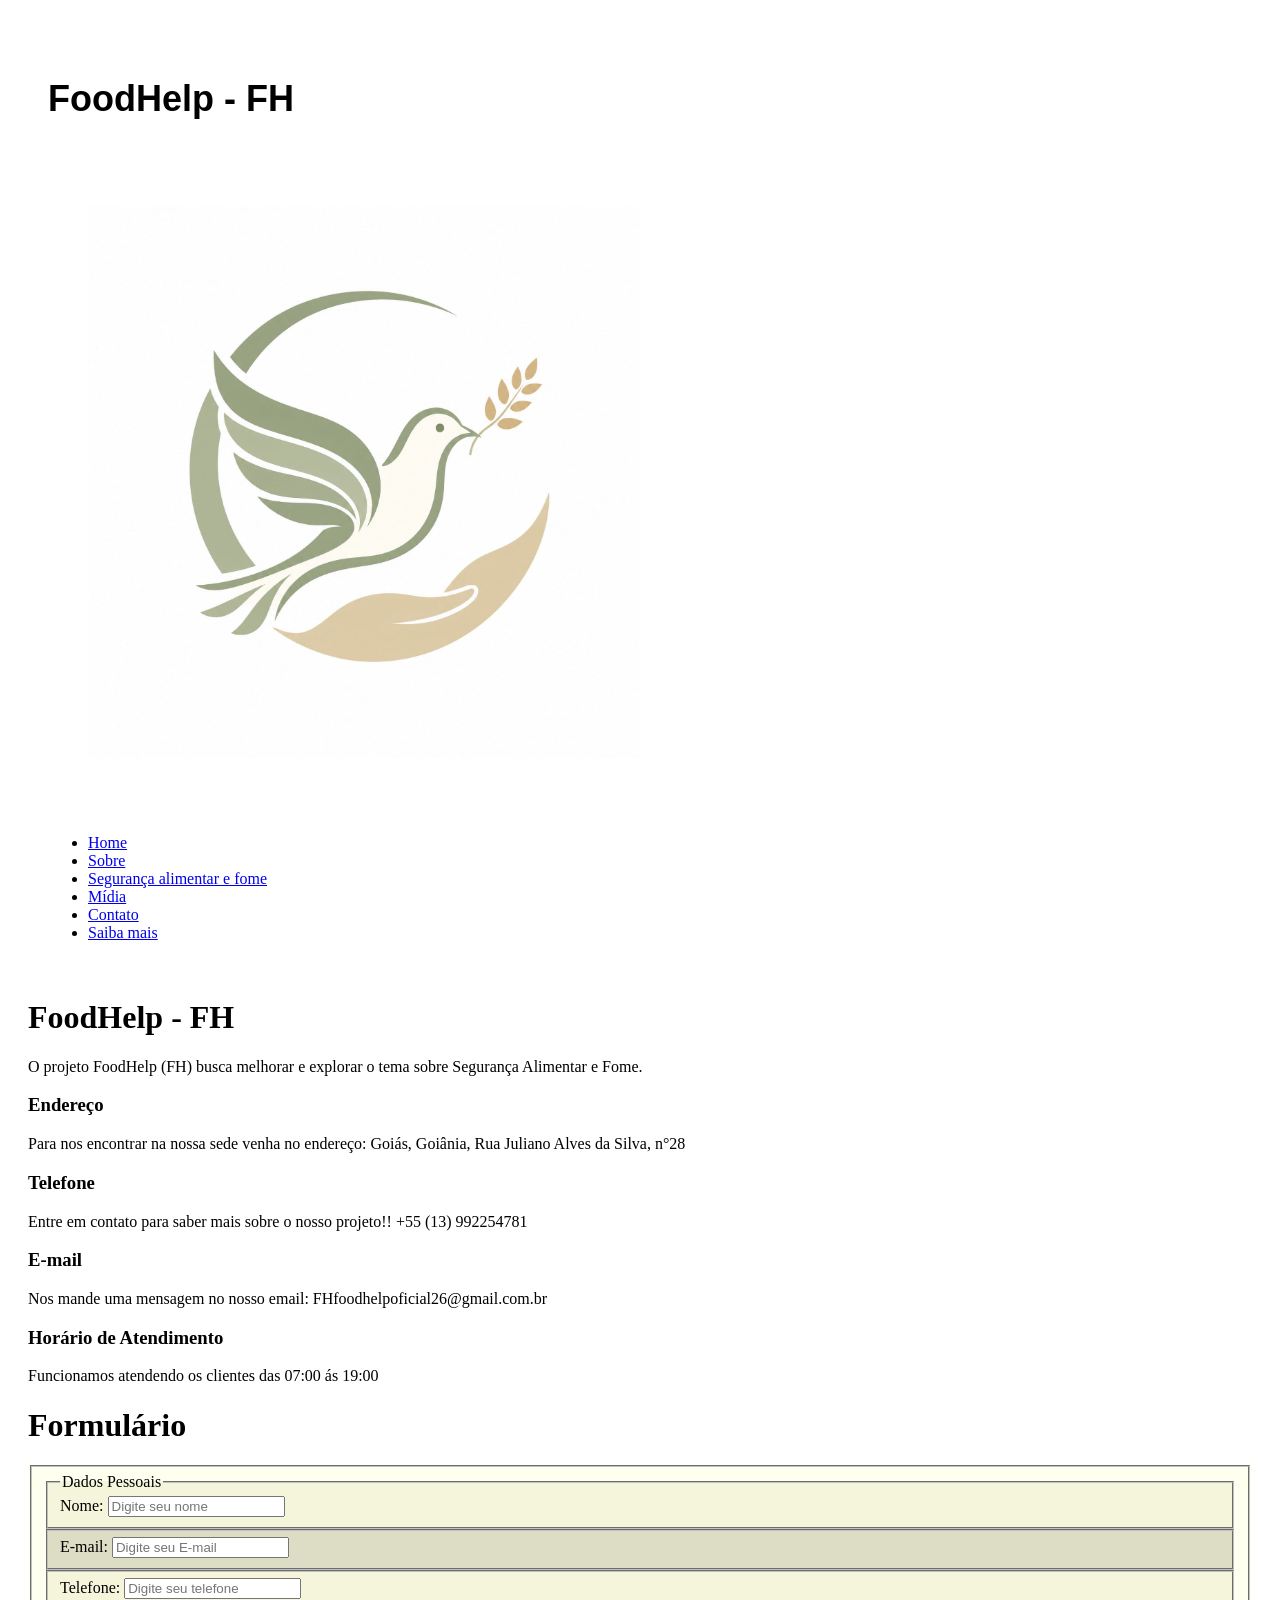
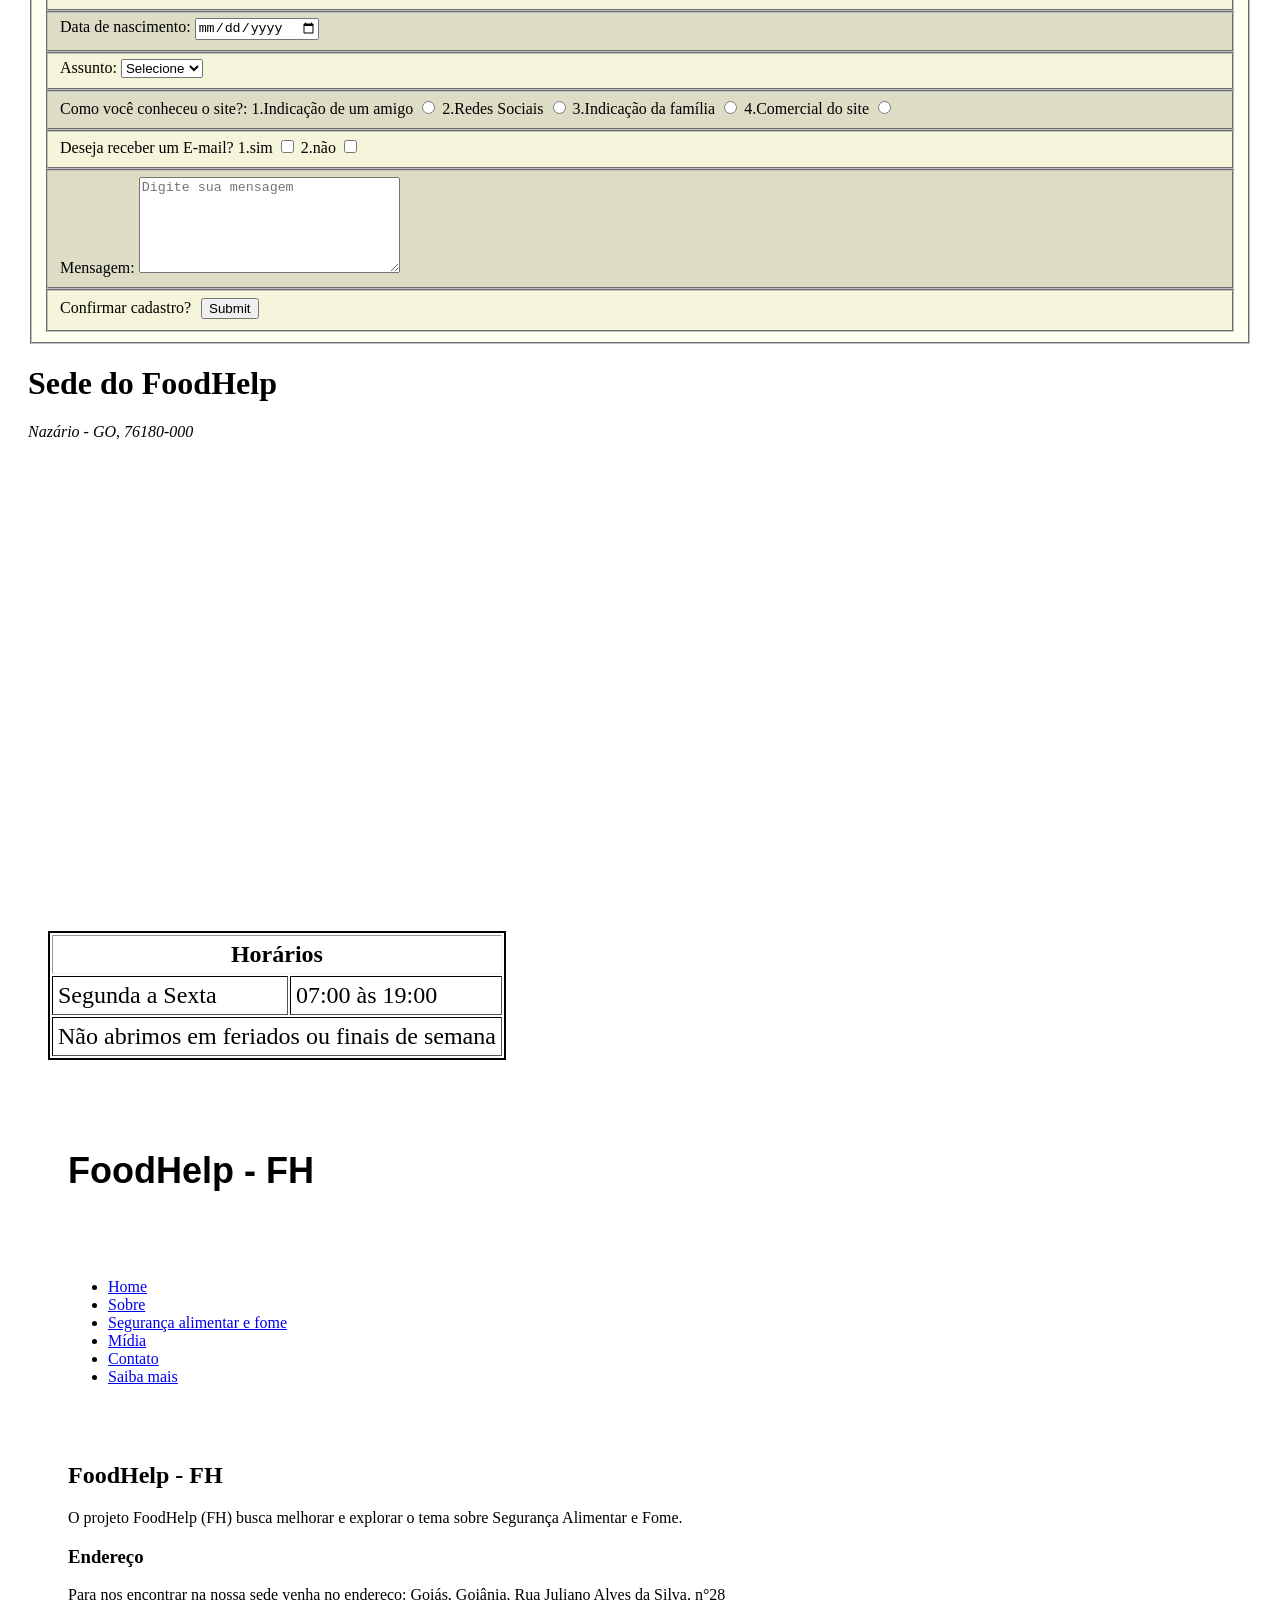
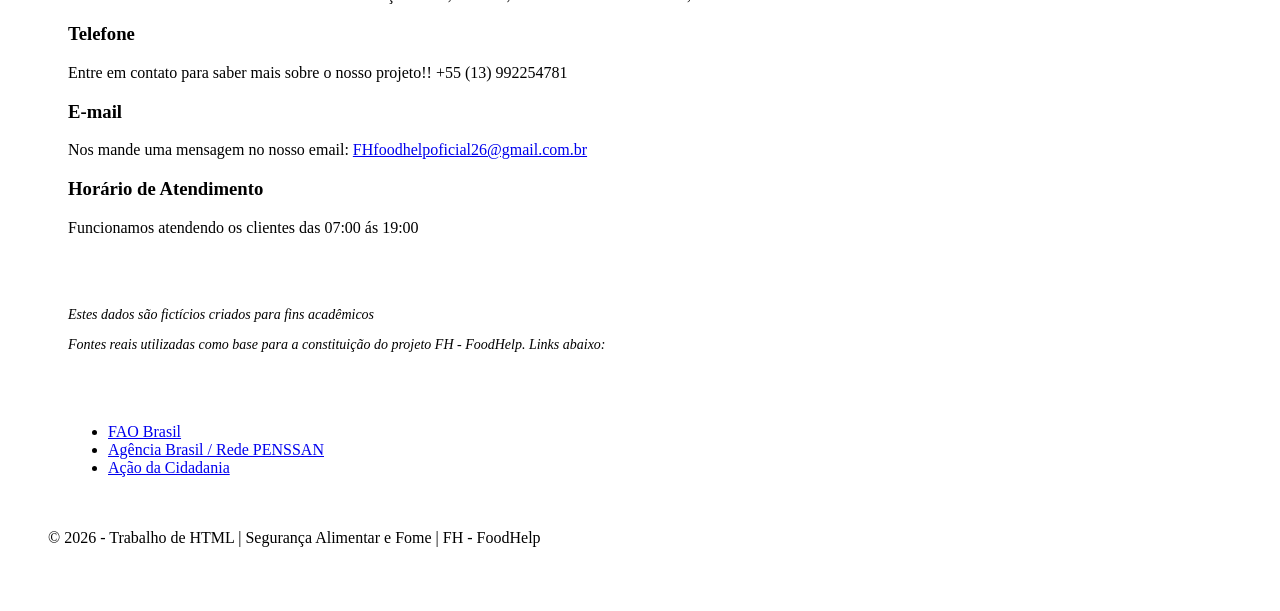
==== commit b17a1d0e: "FH-FoodHelp Tudo unido e visualizado. V2" ====
--- a/contato.html
+++ b/contato.html
@@ -7,14 +7,20 @@
     <link rel="stylesheet" href="FH-style.css">
 </head>
 <body>
+
     <header>
         <section class="P-inline">
-            <h1>
-                <!-- Nome do projeto/ site-->
+            <h2>
                 FoodHelp - FH
-            </h1>
-        </section>
-        <section class="fh-image"><img src="Imgs/WhatsApp Image 2026-06-17 at 07.57.43.jpeg" alt="FH-Image" class="fh-imageB"></section>
+            </h2>
+        </section>
+        <section class="fh-image">
+            <figure>
+                <picture>
+                    <img src="Imgs/WhatsApp Image 2026-06-17 at 07.57.43.jpeg" alt="FH-Image" class="fh-imageB">
+                </picture>
+            </figure>
+        </section>
         <section class="Links">
             <nav>
                 <ul>
@@ -28,6 +34,7 @@
             </nav>
         </section>
     </header>
+
     <main>
         <div>
             <h1>FoodHelp - FH</h1>
@@ -48,7 +55,7 @@
            <form class="form">
             <fieldset>
 
-            <fieldset>
+            <fieldset class="colum1">
             <legend>Dados Pessoais</legend>
 
             <label for = "nome">Nome:</label>
@@ -56,26 +63,26 @@
             Nome="nome" required> 
             </fieldset>
 
-            <fieldset class="email">
+            <fieldset class="colum2">
             <label for = "email">E-mail:</label>
             <input type = "email" id = "email" placeholder="Digite seu E-mail"
             E-mail="email" required> 
             </fieldset>
 
-            <fieldset>
+            <fieldset class="colum1">
             <label for = "telefone">Telefone:</label>
             <input type = "tel" id = "telefone" placeholder="Digite seu telefone"
             Telefone="telefone" required> 
             </fieldset>
 
-            <fieldset>
+            <fieldset class="colum2">
             <label for = "data">Data de nascimento:</label>
             <input type = "date" id = "data"
             tdate="data" required> 
             </fieldset>
 
-            <fieldset>
-            <label for="assunto">Assunto</label>
+            <fieldset class="colum1">
+            <label for="assunto">Assunto:</label>
             <select name="assunto" id="denuncia">
             <option value ="selecione" >Selecione</option>
             <option value ="voluntario">Voluntário</option>
@@ -86,8 +93,8 @@
             </select>
             </fieldset>
 
-            <fieldset>
-            <label for = "motivo">Como você conheceu o site? 1.Indicação de um amigo</label>
+            <fieldset class="colum2">
+            <label for = "motivo">Como você conheceu o site?: 1.Indicação de um amigo</label>
             <input type = "radio" id="motivo" name="Motivo">
             <label for = "Redes-sociais">2.Redes Sociais</label>
             <input type="radio" id="Redes-sociais" name="Motivo"> 
@@ -97,21 +104,21 @@
             <input type="radio" id="Comercial" name="Motivo"> 
             </fieldset>
 
-            <fieldset>
+            <fieldset class="colum1">
             <label for = "letter">Deseja receber um E-mail? 1.sim</label>
             <input type="checkbox" id="letter" name="Motivo"> 
             <label for = "letter">2.não</label>
             <input type="checkbox" id="letter" name="Motivo"> 
             </fieldset>
 
-            <fieldset>
-            <label for="mensagem">Mensagem</label>
+            <fieldset class="colum2">
+            <label for="mensagem">Mensagem:</label>
             <textarea name="mensagem" id="mensagem" cols="30" rows="6" placeholder="Digite sua mensagem"></textarea>
             </fieldset>
 
-            <fieldset>
+            <fieldset class="colum1">
             <label for="enviar">Confirmar cadastro?</label>
-            <button>
+            <button class="Csubmit">
             <input type="submit" id="enviar">
             </button>
             </fieldset>
@@ -123,36 +130,35 @@
         </div>
         <div>
              <h1>
-                
                     Sede do FoodHelp
-                
              </h1>
             <p><address>Nazário - GO, 76180-000</address></p>
-            <iframe src="https://www.google.com/maps/embed?pb=!1m18!1m12!1m3!1d15295.247071002786!2d-49.89737468559034!3d-16.58597983175588!2m3!1f0!2f0!3f0!3m2!1i1024!2i768!4f13.1!3m3!1m2!1s0x935e052dd9296b67%3A0x4b4ffd370a15070d!2sNaz%C3%A1rio%2C%20GO%2C%2076180-000!5e0!3m2!1spt-BR!2sbr!4v1782132906008!5m2!1spt-BR!2sbr" width="600" height="450" style="border:0;" allowfullscreen="" loading="lazy" referrerpolicy="no-referrer-when-downgrade" title="sede-do-fh"></iframe>
-        </div>
-        <div>
-            <table cellspacing="2px" cellpadding="5px">
-                <caption>Horários</caption>
+            <iframe src="https://www.google.com/maps/embed?pb=!1m18!1m12!1m3!1d15295.247071002786!2d-49.89737468559034!3d-16.58597983175588!2m3!1f0!2f0!3f0!3m2!1i1024!2i768!4f13.1!3m3!1m2!1s0x935e052dd9296b67%3A0x4b4ffd370a15070d!2sNaz%C3%A1rio%2C%20GO%2C%2076180-000!5e0!3m2!1spt-BR!2sbr!4v1782132906008!5m2!1spt-BR!2sbr" width="400" height="450" style="border:0;" allowfullscreen="" loading="lazy" referrerpolicy="no-referrer-when-downgrade" title="sede-do-fh"></iframe>
+        </div>
+        <div>
+            <table border="1" cellspacing="2px" cellpadding="5px" class="Tcontato">
                 <thead class="TheadT">
                     <tr>
-                        <th>
-                            Segunda a sexta
+                        <th colspan="2">
+                            Horários
                         </th>
                     </tr>
                 </thead>
                 <tbody class="TbodyT">
                     <tr>
+                        <td>Segunda a Sexta</td>
                         <td>07:00 às 19:00</td>
                     </tr>
                 </tbody>
                 <tfoot class="TfootT">
                     <tr>
-                        <td></td>
+                        <td colspan="2">Não abrimos em feriados ou finais de semana</td>
                     </tr>
                 </tfoot>
             </table>
         </div>
     </main>
+
     <footer>
         <section class="Rodape">
             <section class="F-inline">
@@ -203,7 +209,7 @@
                             E-mail
                         </h3>
                         <p> 
-                            Nos mande uma mensagem no nosso email: <address><a href="mailto:FHfoodhelpoficial26@gmail.com.br">FHfoodhelpoficial26@gmail.com.br</a></address>
+                            Nos mande uma mensagem no nosso email: <a href="mailto:FHfoodhelpoficial26@gmail.com.br">FHfoodhelpoficial26@gmail.com.br</a>
                         </p>
                     </div>
                     <div>
@@ -250,7 +256,7 @@
                 </nav> 
             </section>
 
-            <p>&copy; 2026 - Trabalho de HTML | Segurança Alimentar e Fome</p>
+            <p>&copy; 2026 - Trabalho de HTML | Segurança Alimentar e Fome | FH - FoodHelp</p>
         </section>
     </footer>
 </body>
--- a/FH-style.css
+++ b/FH-style.css
@@ -1,24 +1,110 @@
 @charset "UTF-8";
 
 :root {
-  --fonto-C: italic;
-  --fonte: Arial, sans-serif;
-  --extratitulo: 24px;
-  --titulo: 20px;
-  --subtitulo: 18px;
-  --texto: 16px;
-  --comentario: 14px;
-}
-
-.fh-imageB {
-    width:50%;
-}
-
+    --fonto-C: italic;
+    --fonte: Arial, Helvetica, sans-serif;
+    --extratitulo: 24px;
+    --titulo: 20px;
+    --subtitulo: 18px;
+    --texto: 16px;
+    --comentario: 14px;
+    --cinza:#f5f5f5;
+    --texto:#333333;
+}
+
+body {
+    padding: 20px;
+}
+
+.Stable{
+    margin:30px auto;
+    width:500px;
+    table-layout: fixed;
+    border-collapse: collapse;
+    border-spacing: 0px 0px;
+    border-color: #000;
+}
+.Sth {
+    height: 50px;
+    vertical-align: middle;
+    text-align: center;
+    background-color:darkgreen;
+}
+.Std {
+    height: 50px;
+    vertical-align: middle;
+    text-align: center;
+}
+tbody tr:nth-child(even){
+    background:var(--cinza);
+}
+section {
+    padding: 20px;
+}
+.Ldttimeline-content {
+    display:flex;
+    width:80%;
+    margin:50px auto;
+    position:relative;
+}
+.Ldttimeline-content .Ldtano {
+     width:70px;
+    font-weight:bold;
+    color:#000000;
+    text-align:right;
+    margin-right:40px;
+}
+.Ldttimeline-content::before{
+    content:"";
+    position:absolute;
+    left:90px;
+    top:0;
+    width:2px;
+    height:100%;
+    background:#000000;
+}
+.Ldttimeline-content .Ldttexto {
+    background:#f8f8f8;
+    padding:15px 20px;
+    border-radius:10px;
+    box-shadow:0 2px 6px rgba(0,0,0,.15);
+    flex:1;
+}
+.Ldttimeline-content .Ldttexto h3 {
+    margin-bottom:8px;
+    color:#000000;
+}
+.equipe {
+    display: flex;
+    justify-content: space-around;
+    flex-wrap: wrap;
+    margin-top: 20px;
+}
+.card {
+    background-color: var(--cinza);
+    border-radius: 10px;
+    padding: 20px;
+    text-align: center;
+    width: 200px;
+    margin-bottom: 20px;
+}
+.card img {
+    width: 100px;
+    height: 100px;
+    border-radius: 50%;
+    margin-bottom: 10px;
+}
+.card h3 {
+    margin-bottom: 10px;
+    color: var(--texto);
+}
+.card p {
+    color: var(--texto);
+}
 .Resalva {
     font-style: var(--fonto-C);
     font-size: var(--comentario);
 }
-
 .Hero {
     padding: 5px;
     background-image: linear-gradient(yellow,beige);
@@ -27,18 +113,15 @@
     border: black 2px solid;
     width: auto;
 }
-
 .P-inline {
     font-family: var(--fonte);
     font-size: var(--extratitulo);
     font-weight: bold;
 }
-
 .F-inline {
     font-family: var(--fonte);
     font-size: var(--extratitulo);
 }
-
 .Botao-CTA {
     color: black;
     font-family: var(--fonte);
@@ -48,35 +131,29 @@
     background-color: beige;
     border: 1px solid black;
 }
-
 .HTitle {
     font-family: var(--fonte);
     font-size: clamp(2rem, 4vw, 3.5rem);
     font-weight: bold;
 }
-
 .HStitle {
     font-family: var(--fonte);
     font-size: var(--subtitulo);
     font-weight:lighter;
 }
-
 .DCardtitle {
     font-family: var(--fonte);
     font-size: var(--titulo);
     font-weight: bold;
 }
-
 .DCardtext {
     font-family: var(--fonte);
     font-size: var(--subtitulo);
 }
-
 .BQ {
     font-family: var(--fonte);
     font-size: var(--comentario);
 }
-
 .Destaque {
     display: grid;
     grid-template-columns: repeat(auto-fill, minmax(250px, 1fr));
@@ -111,26 +188,42 @@
     display: block;
     position: static;
 }
-
 .TheadT {
     border: solid
 }
-
+.indice {
+    padding: 20px;
+}
 .fh-imageB {
-    min-width: 50px;
-    max-width: 100px;
-    min-height: 50px;
-    max-height: 100px;
-}
-
+    min-width: 10%;
+    max-width: 50%;
+    min-height: 10%;
+    max-height: 50%;
+}
+.Timg1 {
+    width: 100%;
+    height: 70%;;
+}
+.Mimg1 {
+    width: 70%;
+    height: 70%;
+}
 .form {
     background-color: rgb(255, 255, 240);
 }
-.email {
-    background-color: rgba(160, 190, 22, 0.295);
-}
-
-.img1p {
-    display: block;
-    
-}+.colum1 {
+    background-color: beige;
+}
+.colum2 {
+    background-color: rgb(221, 221, 198);
+}
+.Tcontato {
+    border: black 2px solid;
+    margin: 20px;
+    width: auto(minmax(50px, 300px));
+    font-size: var(--extratitulo);
+}
+.Csubmit {
+    border: none;
+    background-color: beige;
+}
